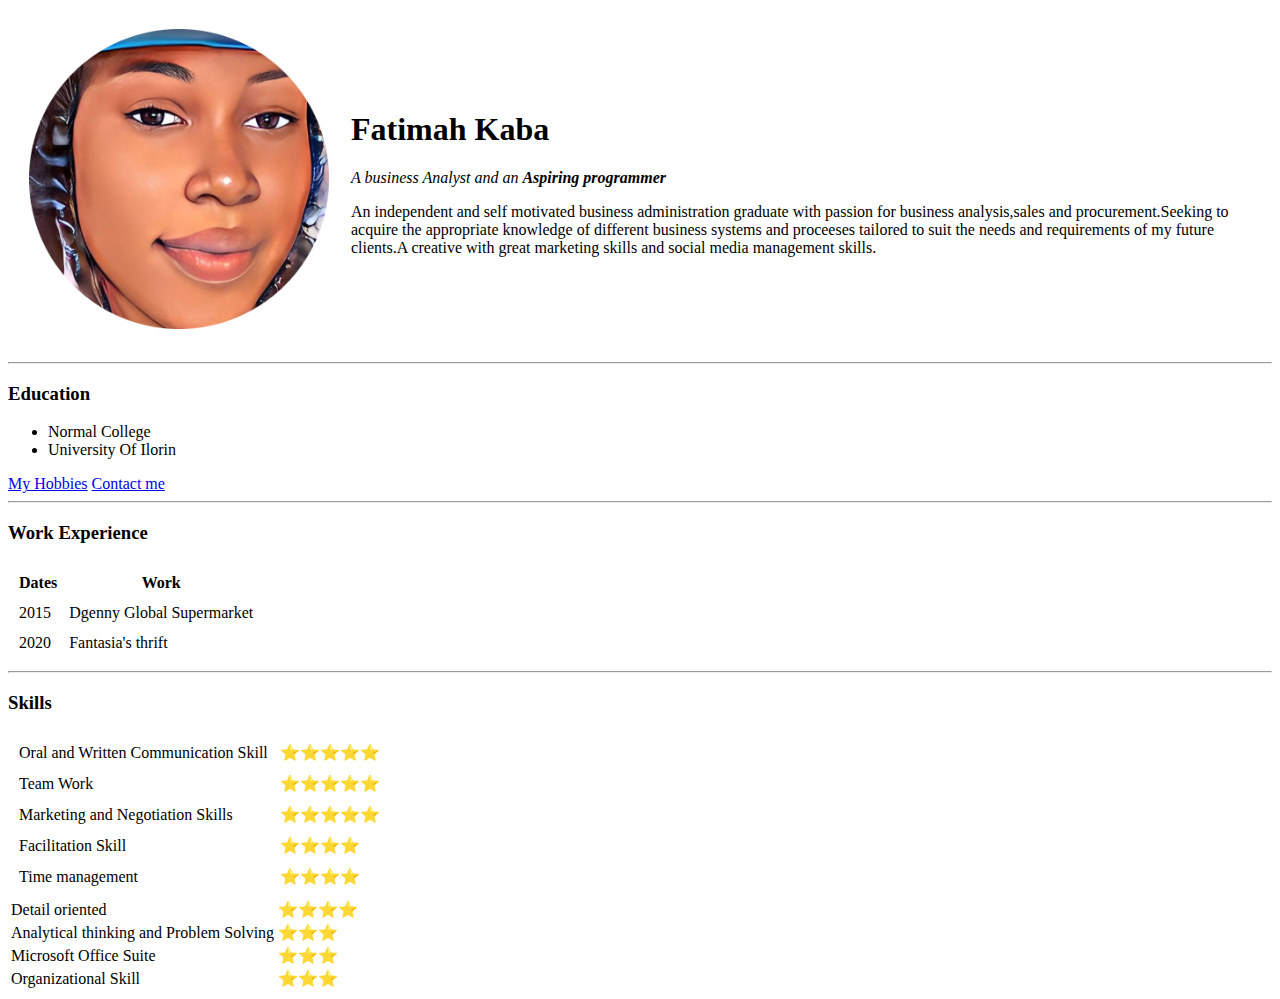
==== index.html @ a00363e5 "Add initial cv website file" ====
<!DOCTYPE html>
<html lang="en" dir="ltr">

<head>
  <meta charset="utf-8">

  <title> Fanta's Personal Site</title>
</head>

<body>
  <table cellspacing="20">
    <tr>
      <td><img src="images/fanta_img2.png" alt="Fanta's profile photo" height="300px"></td>
      <td>
        <h1>Fatimah Kaba</h1>
        <p><em>A business Analyst and an <strong>Aspiring programmer</strong></em></p>
        <p>An independent and self motivated business administration graduate with passion for business analysis,sales and procurement.Seeking to acquire the appropriate knowledge of different business systems and proceeses tailored to suit the needs
          and requirements of my future clients.A creative with great marketing skills and social media management skills. </p>
      </td>
    </tr>
  </table>


  <hr>
  <h3>Education</h3>
  <ul>
    <li>Normal College</li>
    <li>University Of Ilorin</li>
  </ul>
  <a href="myhobbies.html">My Hobbies</a>
  <a href="contact.html">Contact me</a>
  <hr>
  <h3>Work Experience</h3>
  <table cellspacing="10">
    <thead>
      <tr>
        <th>Dates</th>
        <th>Work</th>
      </tr>

    </thead>
    <tbody>
      <tr>
        <td>2015</td>
        <td>Dgenny Global Supermarket </td>
      </tr>
      <tr>
        <td>2020</td>
        <td>Fantasia's thrift</td>
      </tr>
    </tbody>
    </table>
    <hr>
    <h3>Skills</h3>
    <table cellspacing="10">
    <tr>
      <td>Oral and Written Communication Skill</td>
      <td>⭐⭐⭐⭐⭐</td>
    </tr>
    <tr>
      <td>Team Work</td>
      <td>⭐⭐⭐⭐⭐</td>
    </tr>
    <tr>
      <td>Marketing and Negotiation Skills</td>
      <td>⭐⭐⭐⭐⭐</td>
    </tr>
    <tr>
      <td>Facilitation Skill</td>
      <td>⭐⭐⭐⭐ </td>
    </tr>
    <tr>
      <td>Time management</td>
      <td>⭐⭐⭐⭐</td>
  </table>

  <table>
    <tr>
      <td>Detail oriented</td>
      <td>⭐⭐⭐⭐</td>
    </tr>
    <tr>
      <td>Analytical thinking and Problem Solving</td>
      <td>⭐⭐⭐</td>
    </tr>
    <tr>
      <td>Microsoft Office Suite </td>
      <td>⭐⭐⭐</td>
    </tr>
    <tr>
      <td>Organizational Skill</td>
      <td>⭐⭐⭐</td>
    </tr>
  </table>

</body>

</html>
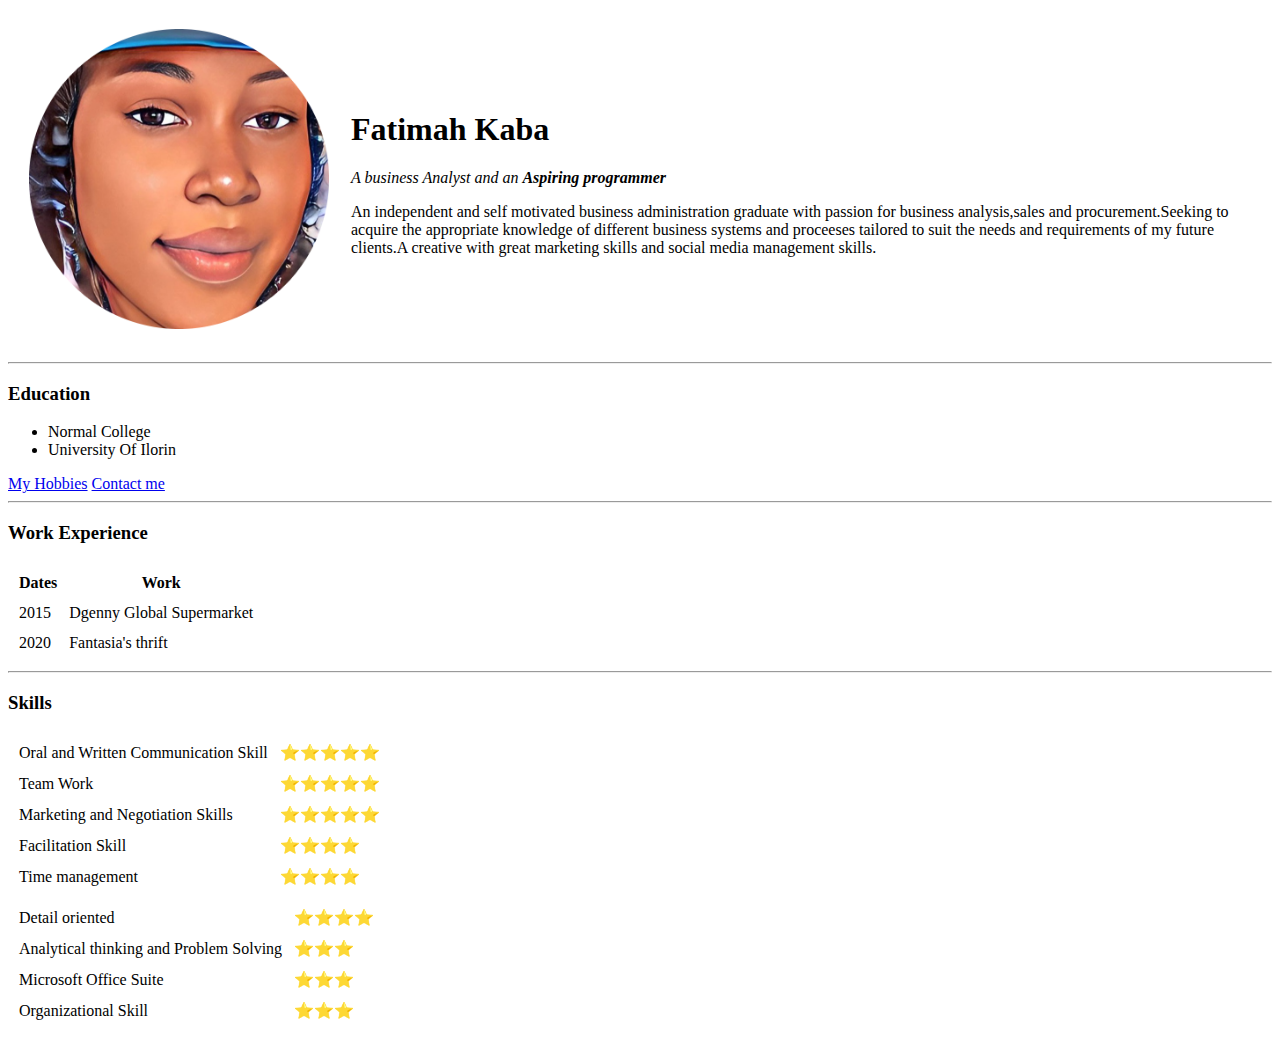
==== commit 49dcdf64: "replace with former index" ====
--- a/index.html
+++ b/index.html
@@ -74,7 +74,7 @@
       <td>⭐⭐⭐⭐</td>
   </table>
 
-  <table>
+  <table cellspacing="10">
     <tr>
       <td>Detail oriented</td>
       <td>⭐⭐⭐⭐</td>
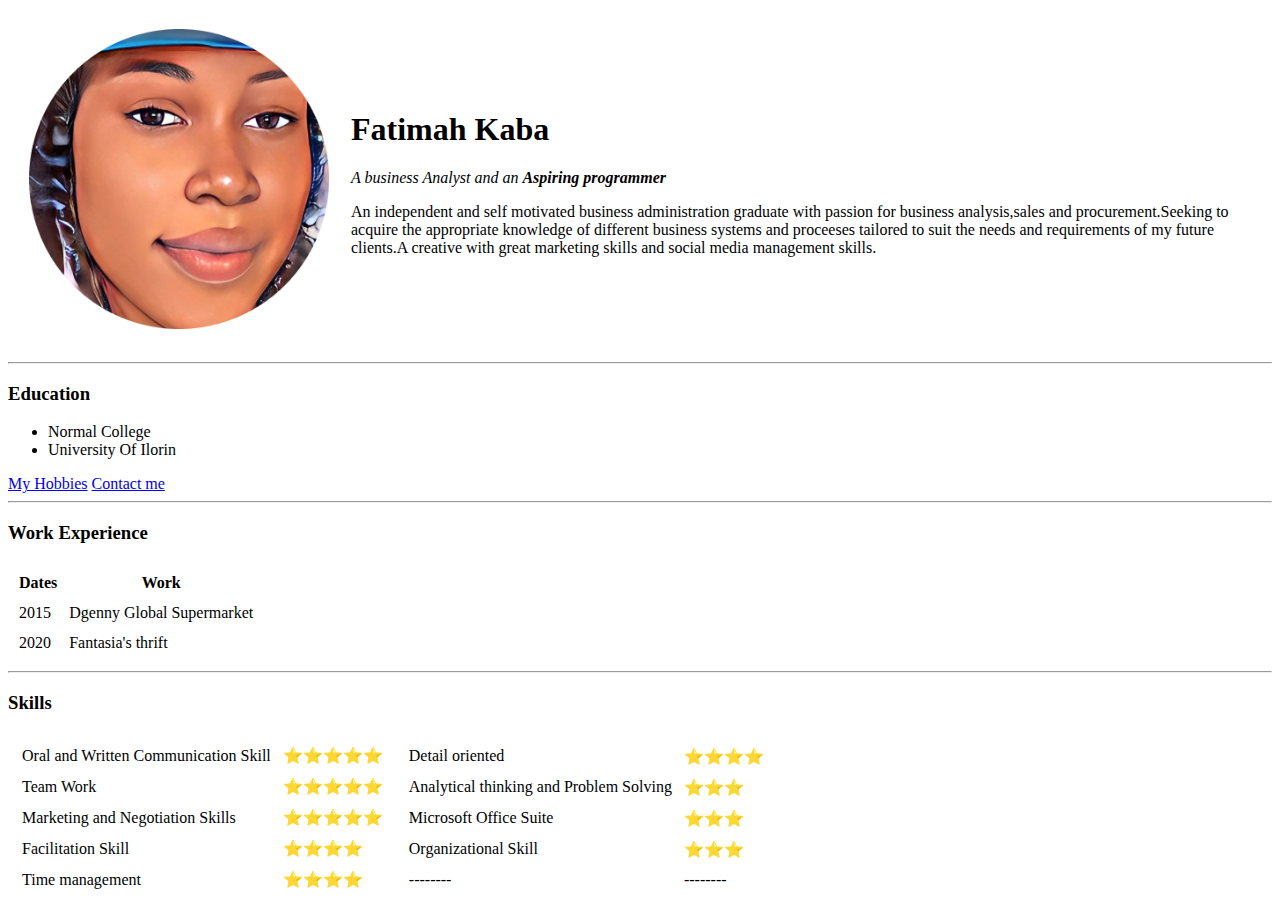
==== commit 115b5c79: "replace with former index" ====
--- a/index.html
+++ b/index.html
@@ -5,6 +5,8 @@
   <meta charset="utf-8">
 
   <title> Fanta's Personal Site</title>
+  <link rel="stylesheet" href="css/styles.css">
+
 </head>
 
 <body>
@@ -52,46 +54,66 @@
     </table>
     <hr>
     <h3>Skills</h3>
-    <table cellspacing="10">
-    <tr>
-      <td>Oral and Written Communication Skill</td>
-      <td>⭐⭐⭐⭐⭐</td>
-    </tr>
-    <tr>
-      <td>Team Work</td>
-      <td>⭐⭐⭐⭐⭐</td>
-    </tr>
-    <tr>
-      <td>Marketing and Negotiation Skills</td>
-      <td>⭐⭐⭐⭐⭐</td>
-    </tr>
-    <tr>
-      <td>Facilitation Skill</td>
-      <td>⭐⭐⭐⭐ </td>
-    </tr>
-    <tr>
-      <td>Time management</td>
-      <td>⭐⭐⭐⭐</td>
-  </table>
+    <table>
+      <tr>
+        <td>
+          <table cellspacing="10">
+          <tr>
+            <td>Oral and Written Communication Skill</td>
+            <td>⭐⭐⭐⭐⭐</td>
+          </tr>
+          <tr>
+            <td>Team Work</td>
+            <td>⭐⭐⭐⭐⭐</td>
+          </tr>
+          <tr>
+            <td>Marketing and Negotiation Skills</td>
+            <td>⭐⭐⭐⭐⭐</td>
+          </tr>
+          <tr>
+            <td>Facilitation Skill</td>
+            <td>⭐⭐⭐⭐ </td>
+          </tr>
+          <tr>
+            <td>Time management</td>
+            <td>⭐⭐⭐⭐</td>
+        </table>
+        </td>
+        <td>
+          <table cellspacing="10">
+            <tr>
+              <td>Detail oriented</td>
+              <td>⭐⭐⭐⭐</td>
+            </tr>
+            <tr>
+              <td>Analytical thinking and Problem Solving</td>
+              <td>⭐⭐⭐</td>
+            </tr>
+            <tr>
+              <td>Microsoft Office Suite </td>
+              <td>⭐⭐⭐</td>
+            </tr>
+            <tr>
+              <td>Organizational Skill</td>
+              <td>⭐⭐⭐</td>
+            </tr>
+            <tr>
+              <td>--------</td>
+              <td>--------</td>
+            </tr>
+          </table>
+        </td>
+      </tr>
+    </table>
 
-  <table cellspacing="10">
-    <tr>
-      <td>Detail oriented</td>
-      <td>⭐⭐⭐⭐</td>
-    </tr>
-    <tr>
-      <td>Analytical thinking and Problem Solving</td>
-      <td>⭐⭐⭐</td>
-    </tr>
-    <tr>
-      <td>Microsoft Office Suite </td>
-      <td>⭐⭐⭐</td>
-    </tr>
-    <tr>
-      <td>Organizational Skill</td>
-      <td>⭐⭐⭐</td>
-    </tr>
-  </table>
+
+
+
+
+
+
+
+
 
 </body>
 
